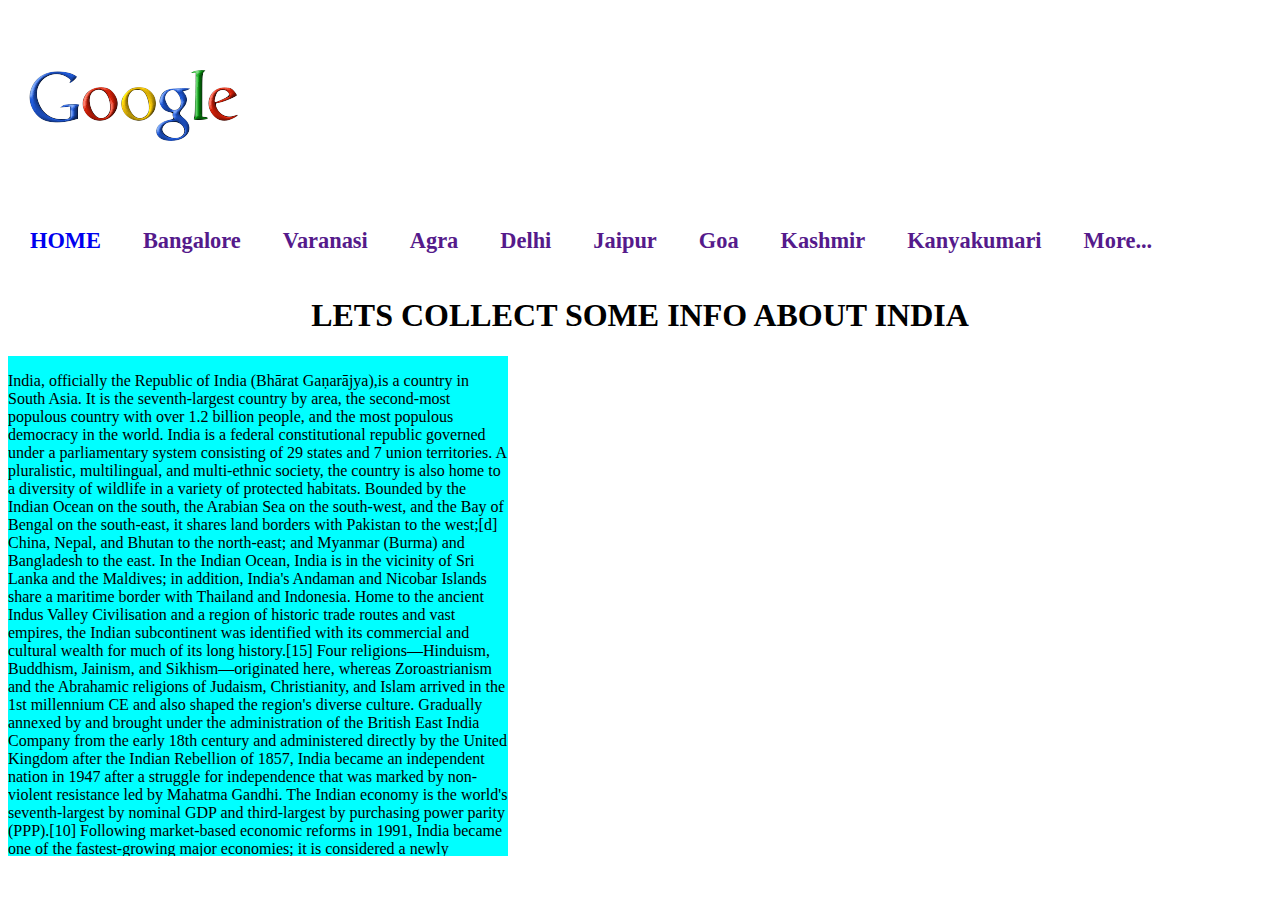
==== abtIndia.html @ 9a6da045 "created a page for about india link" ====
<!DOCTYPE html>
<style type="text/css">
	div.scroll{
		background-color: #00FFFF;
	    width: 500px;
	    height:500px;
	    overflow: scroll;
	}
</style>
<html>
<head>
	<title>about india</title>
	<link rel="stylesheet" type="text/css" href="main.css">
</head>
<body>
<div>
		<table cellpadding="20">
			<tc>
				<td><a href="./index.html">HOME</a></td>
				<td><a href="">Bangalore</a></td>
				<td><a href="">Varanasi</a></td>
				<td><a href="">Agra</a></td>
				<td><a href="">Delhi</a></td>
				<td><a href="">Jaipur</a></td>
				<td><a href="">Goa</a></td>
				<td><a href="">Kashmir</a></td>
				<td><a href="">Kanyakumari</a></td>
				<td><a href="">More...</a></td>
				<a href="http://www.google.com"><img class="searchImage" src="./images/googleImage.png"></a>
			</tc>
		</table>
	</div>
<center>
	<h1>LETS COLLECT SOME INFO ABOUT INDIA</h1>
</center>
<div class='scroll'>
	<p>India, officially the Republic of India (Bhārat Gaṇarājya),is a country in South Asia. It is the seventh-largest country by area, the second-most populous country with over 1.2 billion people, and the most populous democracy in the world. India is a federal constitutional republic governed under a parliamentary system consisting of 29 states and 7 union territories. A pluralistic, multilingual, and multi-ethnic society, the country is also home to a diversity of wildlife in a variety of protected habitats. Bounded by the Indian Ocean on the south, the Arabian Sea on the south-west, and the Bay of Bengal on the south-east, it shares land borders with Pakistan to the west;[d] China, Nepal, and Bhutan to the north-east; and Myanmar (Burma) and Bangladesh to the east. In the Indian Ocean, India is in the vicinity of Sri Lanka and the Maldives; in addition, India's Andaman and Nicobar Islands share a maritime border with Thailand and Indonesia.

	Home to the ancient Indus Valley Civilisation and a region of historic trade routes and vast empires, the Indian subcontinent was identified with its commercial and cultural wealth for much of its long history.[15] Four religions—Hinduism, Buddhism, Jainism, and Sikhism—originated here, whereas Zoroastrianism and the Abrahamic religions of Judaism, Christianity, and Islam arrived in the 1st millennium CE and also shaped the region's diverse culture. Gradually annexed by and brought under the administration of the British East India Company from the early 18th century and administered directly by the United Kingdom after the Indian Rebellion of 1857, India became an independent nation in 1947 after a struggle for independence that was marked by non-violent resistance led by Mahatma Gandhi.

	The Indian economy is the world's seventh-largest by nominal GDP and third-largest by purchasing power parity (PPP).[10] Following market-based economic reforms in 1991, India became one of the fastest-growing major economies; it is considered a newly industrialised country. However, it continues to face the challenges of poverty, corruption, malnutrition, inadequate public healthcare, and terrorism. A nuclear weapons state and a regional power, it has the third-largest standing army in the world and ranks ninth in military expenditure among nations.</p>
</div>
</body>
</html>
---- main.css ----
body {
	background-color: white;
	/*background-color: #e1b681;*/
}


.tagLine {
	color: white;
	font-size: .4em;
	margin: 10px;
	text-decoration: underline;
}

.header1 {
	margin-top: -1.3em;
	height: 40px;
	background-image: url(./images/header1.jpg);

}
.header2 {
	height: 80px;
	background-image: url(./images/header2.jpg);
	width: 1425px;
}

.googleIcon {
	float: right;
	margin-top: .1cm;
	height: 50px;
	width: 100px;
	margin-right: -.15cm;
}



table {
	font-weight: bold;
	font-family: fantasy;
	font-size: 140%;
	border-color: black;
}

a {
	text-decoration: none;
	opacity: 1;
}

a:hover {
	border-bottom: 5px solid red; 
}

.homePageImage {
	width: 900px;
	height: 650px;
	float: center;
	overflow: auto;
	padding-right: 450px;
}


.searchImage:hover {
	background-color: red;
}

.referalIcons {
	float: right;
	margin:  0 2px;
	width: 30px;
	height: 30px;
}
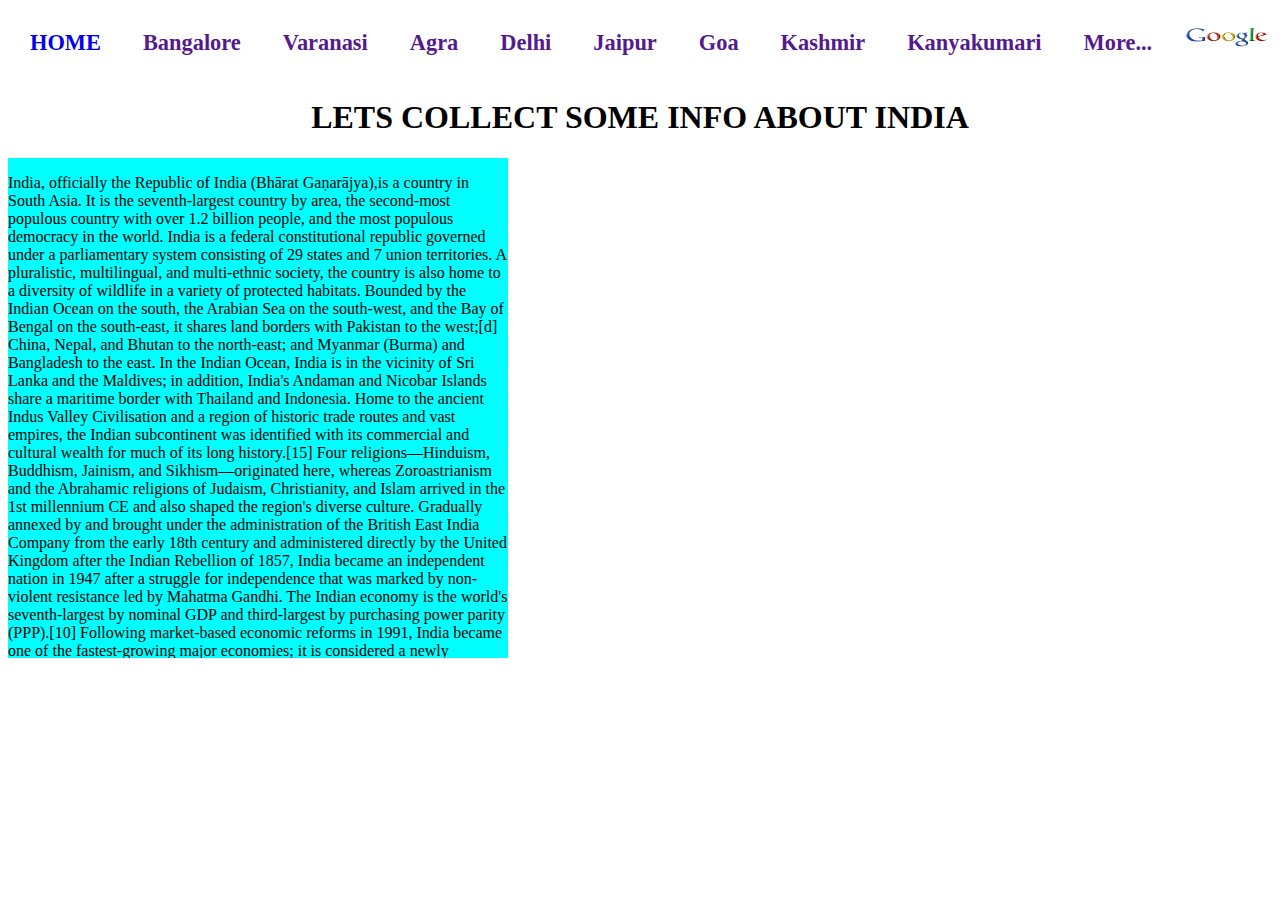
==== commit 237b566b: "added the images on home page" ====
--- a/abtIndia.html
+++ b/abtIndia.html
@@ -26,7 +26,7 @@
 				<td><a href="">Kashmir</a></td>
 				<td><a href="">Kanyakumari</a></td>
 				<td><a href="">More...</a></td>
-				<a href="http://www.google.com"><img class="searchImage" src="./images/googleImage.png"></a>
+				<a href="http://www.google.com"><img class="googleIcon" src="./images/googleImage.png"></a>
 			</tc>
 		</table>
 	</div>
--- a/main.css
+++ b/main.css
@@ -3,7 +3,7 @@
 	background-color: white;
 	/*background-color: #e1b681;*/
 }
-
+img[mainpage]{}
 
 .tagLine {
 	color: white;
@@ -21,6 +21,7 @@
 .header2 {
 	height: 80px;
 	background-image: url(./images/header2.jpg);
+	background-size: 100%;
 	width: 1425px;
 }
 
@@ -51,11 +52,11 @@
 }
 
 .homePageImage {
-	width: 900px;
-	height: 650px;
+	width: 1200px;
+	height: 550px;
 	float: center;
 	overflow: auto;
-	padding-right: 450px;
+	/*padding-right: 450px;*/
 }
 
 
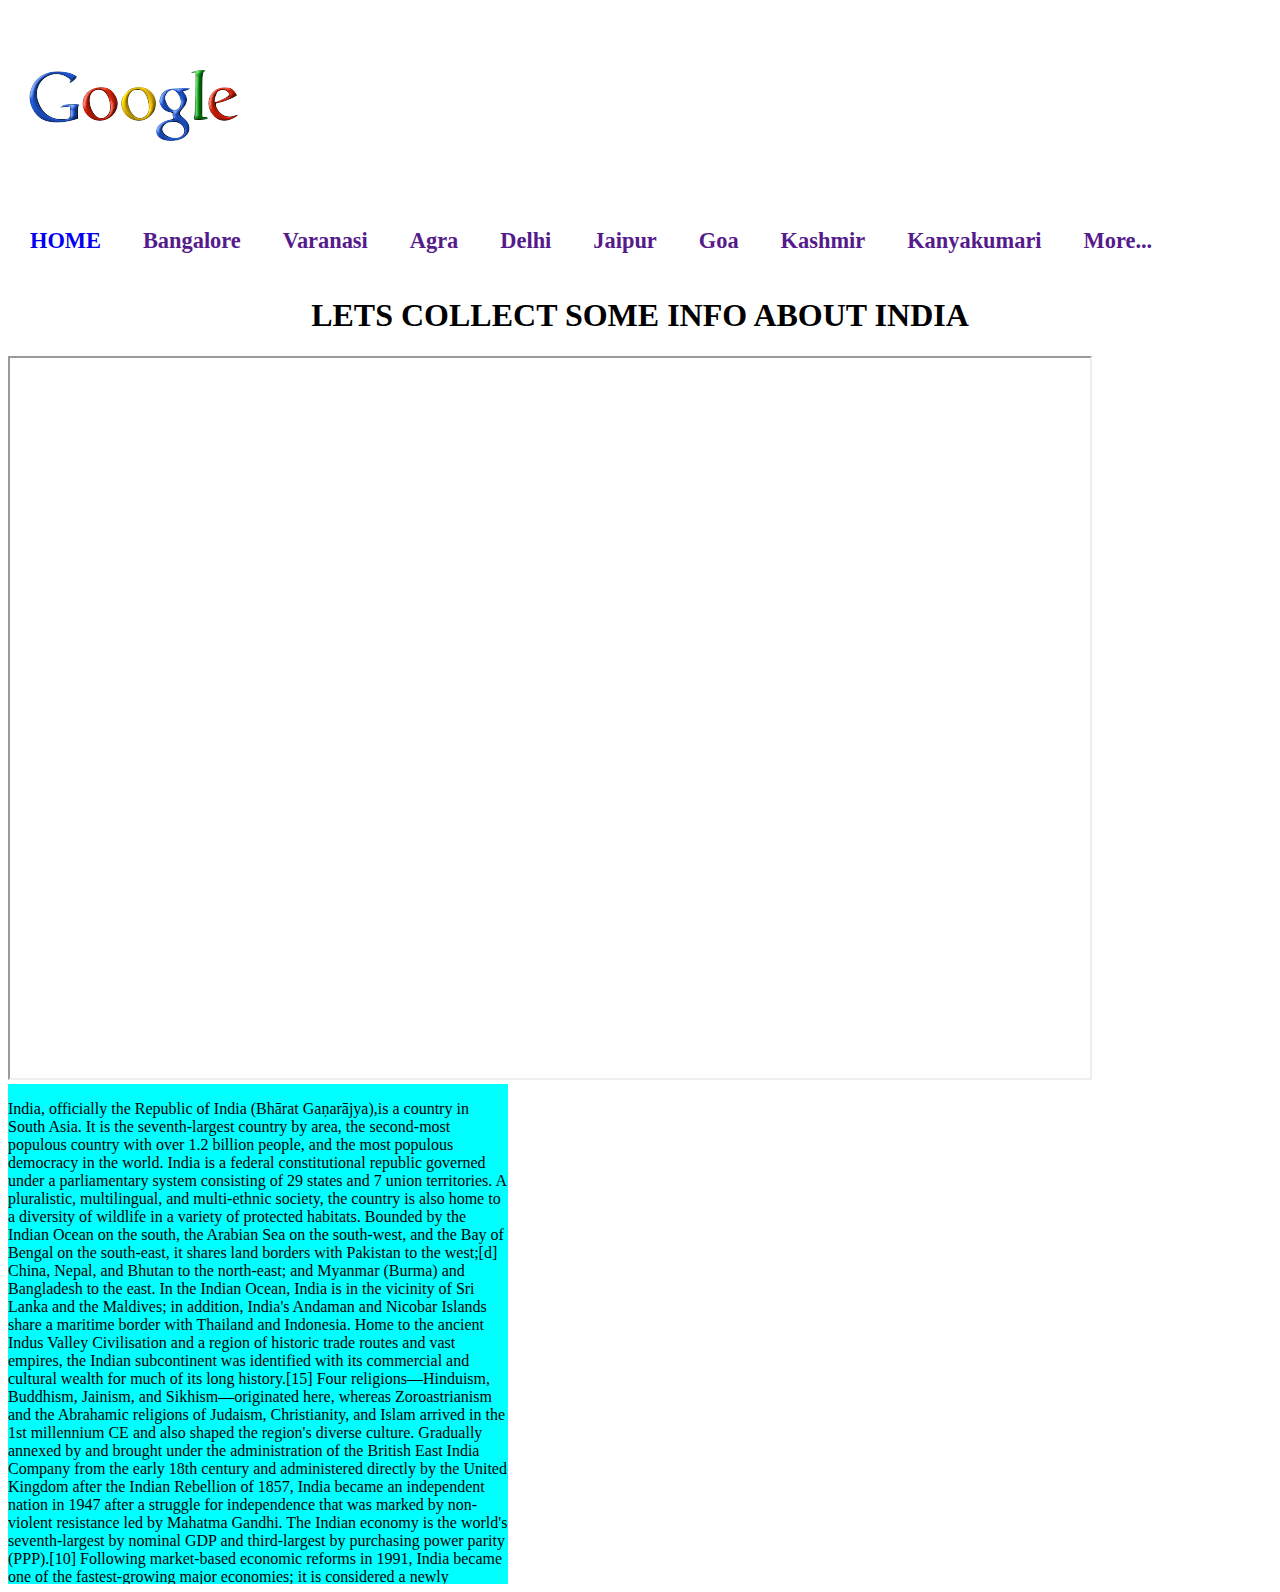
==== commit 92779942: "added the footer" ====
--- a/abtIndia.html
+++ b/abtIndia.html
@@ -26,13 +26,14 @@
 				<td><a href="">Kashmir</a></td>
 				<td><a href="">Kanyakumari</a></td>
 				<td><a href="">More...</a></td>
-				<a href="http://www.google.com"><img class="googleIcon" src="./images/googleImage.png"></a>
+				<a href="http://www.google.com"><img class="searchImage" src="./images/googleImage.png"></a>
 			</tc>
 		</table>
 	</div>
 <center>
 	<h1>LETS COLLECT SOME INFO ABOUT INDIA</h1>
 </center>
+	<iframe width="1080" height="720" src="https://www.youtube.com/watch?v=7E3NGHX8QEQ"></iframe>
 <div class='scroll'>
 	<p>India, officially the Republic of India (Bhārat Gaṇarājya),is a country in South Asia. It is the seventh-largest country by area, the second-most populous country with over 1.2 billion people, and the most populous democracy in the world. India is a federal constitutional republic governed under a parliamentary system consisting of 29 states and 7 union territories. A pluralistic, multilingual, and multi-ethnic society, the country is also home to a diversity of wildlife in a variety of protected habitats. Bounded by the Indian Ocean on the south, the Arabian Sea on the south-west, and the Bay of Bengal on the south-east, it shares land borders with Pakistan to the west;[d] China, Nepal, and Bhutan to the north-east; and Myanmar (Burma) and Bangladesh to the east. In the Indian Ocean, India is in the vicinity of Sri Lanka and the Maldives; in addition, India's Andaman and Nicobar Islands share a maritime border with Thailand and Indonesia.
 
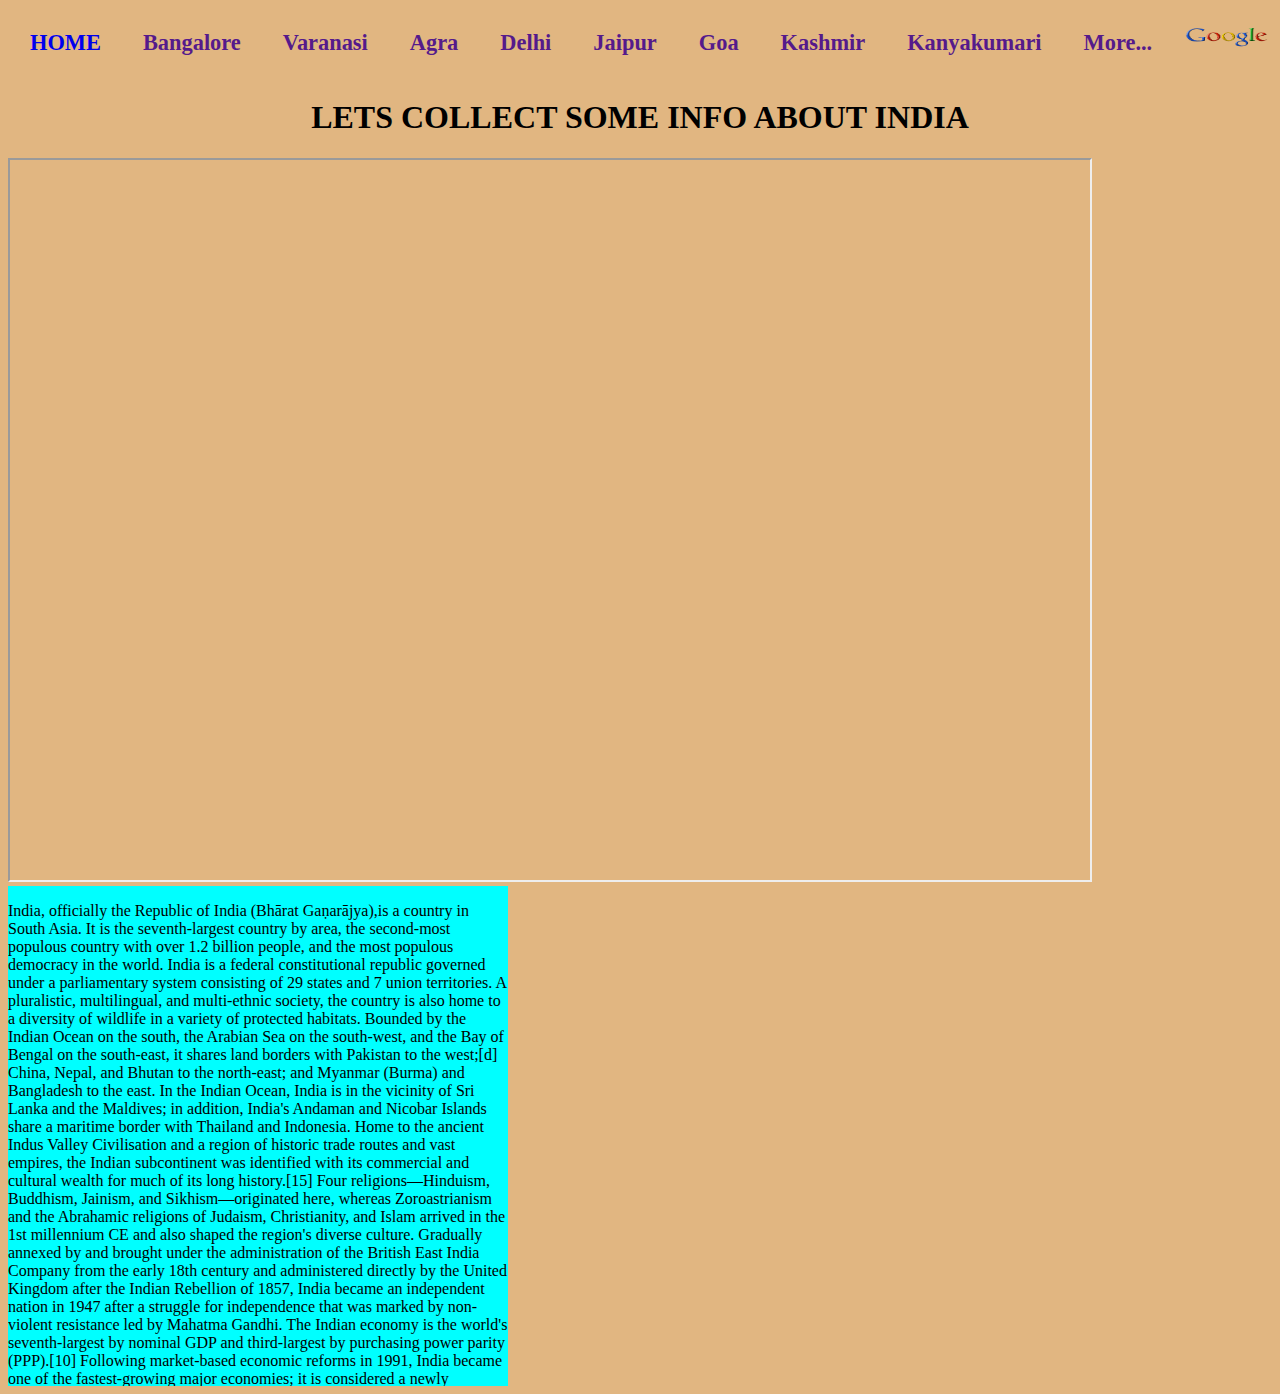
==== commit 40878380: "last changes maded in Go india webpage" ====
--- a/abtIndia.html
+++ b/abtIndia.html
@@ -26,7 +26,7 @@
 				<td><a href="">Kashmir</a></td>
 				<td><a href="">Kanyakumari</a></td>
 				<td><a href="">More...</a></td>
-				<a href="http://www.google.com"><img class="searchImage" src="./images/googleImage.png"></a>
+				<a href="http://www.google.com"><img class="googleIcon" src="./images/googleImage.png"></a>
 			</tc>
 		</table>
 	</div>
--- a/main.css
+++ b/main.css
@@ -1,7 +1,8 @@
 
 body {
-	background-color: white;
-	/*background-color: #e1b681;*/
+	background-color: blue;
+	position: relative;
+	background-color: #e1b681;
 }
 img[mainpage]{}
 
@@ -69,4 +70,9 @@
 	margin:  0 2px;
 	width: 30px;
 	height: 30px;
+}
+
+footer > img {
+	width: 100%;
+	height: 500px;
 }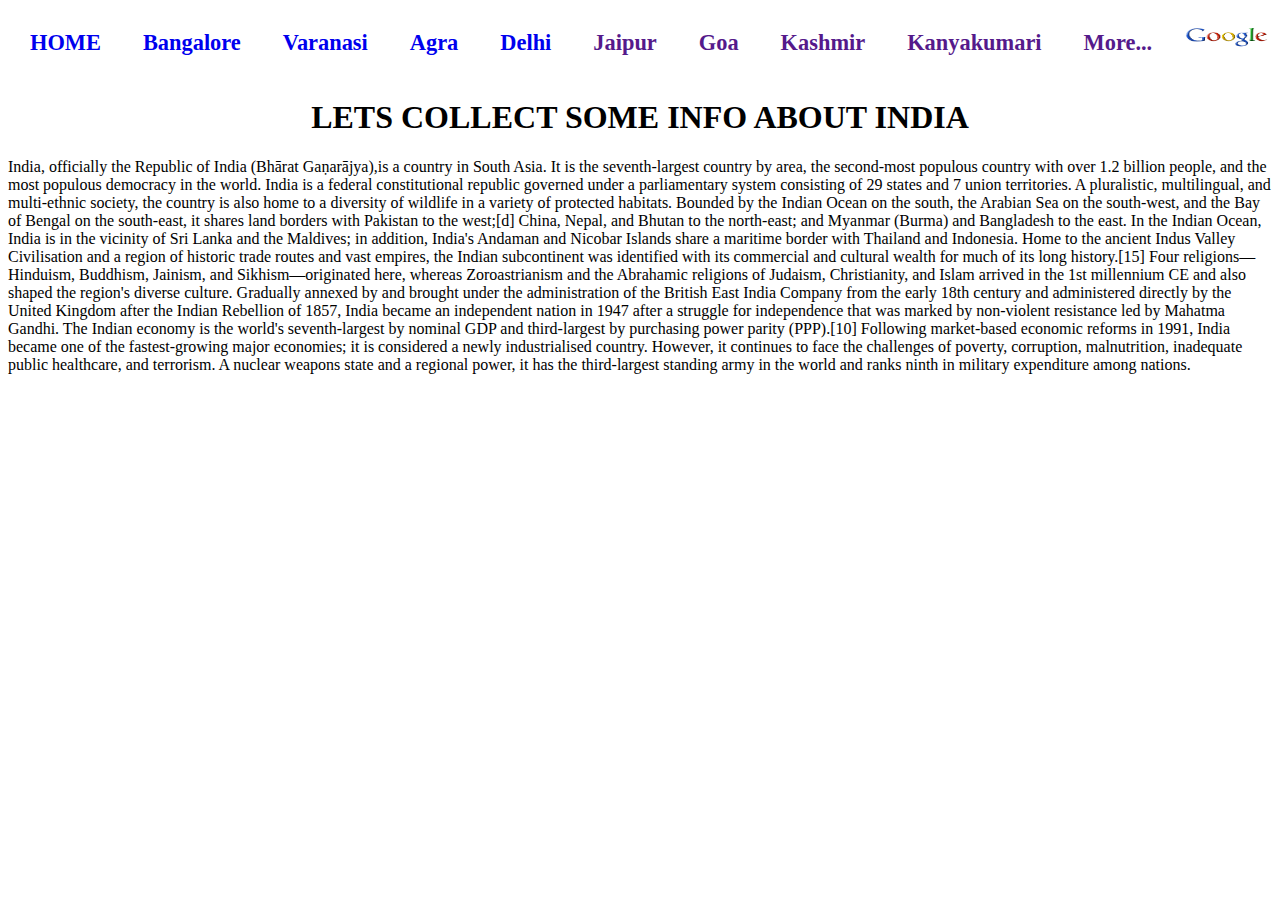
==== commit 2644abcc: "changed the shape of icons of social networking" ====
--- a/abtIndia.html
+++ b/abtIndia.html
@@ -16,30 +16,29 @@
 <div>
 		<table cellpadding="20">
 			<tc>
-				<td><a href="./index.html">HOME</a></td>
-				<td><a href="">Bangalore</a></td>
-				<td><a href="">Varanasi</a></td>
-				<td><a href="">Agra</a></td>
-				<td><a href="">Delhi</a></td>
+				<td><a href="index.html">HOME</a></td>
+				<td><a href="#">Bangalore</a></td>
+				<td><a href="#">Varanasi</a></td>
+				<td><a href="#">Agra</a></td>
+				<td><a href="#">Delhi</a></td>
 				<td><a href="">Jaipur</a></td>
 				<td><a href="">Goa</a></td>
 				<td><a href="">Kashmir</a></td>
 				<td><a href="">Kanyakumari</a></td>
 				<td><a href="">More...</a></td>
-				<a href="http://www.google.com"><img class="googleIcon" src="./images/googleImage.png"></a>
+				<a href="http://www.google.com"><img class="googleIcon	" src="./images/googleImage.png"></a>
 			</tc>
 		</table>
 	</div>
 <center>
 	<h1>LETS COLLECT SOME INFO ABOUT INDIA</h1>
 </center>
-	<iframe width="1080" height="720" src="https://www.youtube.com/watch?v=7E3NGHX8QEQ"></iframe>
-<div class='scroll'>
+
 	<p>India, officially the Republic of India (Bhārat Gaṇarājya),is a country in South Asia. It is the seventh-largest country by area, the second-most populous country with over 1.2 billion people, and the most populous democracy in the world. India is a federal constitutional republic governed under a parliamentary system consisting of 29 states and 7 union territories. A pluralistic, multilingual, and multi-ethnic society, the country is also home to a diversity of wildlife in a variety of protected habitats. Bounded by the Indian Ocean on the south, the Arabian Sea on the south-west, and the Bay of Bengal on the south-east, it shares land borders with Pakistan to the west;[d] China, Nepal, and Bhutan to the north-east; and Myanmar (Burma) and Bangladesh to the east. In the Indian Ocean, India is in the vicinity of Sri Lanka and the Maldives; in addition, India's Andaman and Nicobar Islands share a maritime border with Thailand and Indonesia.
 
 	Home to the ancient Indus Valley Civilisation and a region of historic trade routes and vast empires, the Indian subcontinent was identified with its commercial and cultural wealth for much of its long history.[15] Four religions—Hinduism, Buddhism, Jainism, and Sikhism—originated here, whereas Zoroastrianism and the Abrahamic religions of Judaism, Christianity, and Islam arrived in the 1st millennium CE and also shaped the region's diverse culture. Gradually annexed by and brought under the administration of the British East India Company from the early 18th century and administered directly by the United Kingdom after the Indian Rebellion of 1857, India became an independent nation in 1947 after a struggle for independence that was marked by non-violent resistance led by Mahatma Gandhi.
 
 	The Indian economy is the world's seventh-largest by nominal GDP and third-largest by purchasing power parity (PPP).[10] Following market-based economic reforms in 1991, India became one of the fastest-growing major economies; it is considered a newly industrialised country. However, it continues to face the challenges of poverty, corruption, malnutrition, inadequate public healthcare, and terrorism. A nuclear weapons state and a regional power, it has the third-largest standing army in the world and ranks ninth in military expenditure among nations.</p>
-</div>
+
 </body>
 </html>--- a/main.css
+++ b/main.css
@@ -1,18 +1,18 @@
 
 body {
-	background-color: blue;
-	position: relative;
-	background-color: #e1b681;
+	background-color: white;
 }
-img[mainpage]{}
-
+.a {
+  width: 200px;
+  height: 200px;
+  border-radius: 50%;
+}
 .tagLine {
 	color: white;
 	font-size: .4em;
 	margin: 10px;
 	text-decoration: underline;
 }
-
 .header1 {
 	margin-top: -1.3em;
 	height: 40px;
@@ -25,7 +25,6 @@
 	background-size: 100%;
 	width: 1425px;
 }
-
 .googleIcon {
 	float: right;
 	margin-top: .1cm;
@@ -33,46 +32,33 @@
 	width: 100px;
 	margin-right: -.15cm;
 }
-
-
-
 table {
 	font-weight: bold;
 	font-family: fantasy;
 	font-size: 140%;
 	border-color: black;
 }
-
 a {
 	text-decoration: none;
 	opacity: 1;
 }
-
 a:hover {
 	border-bottom: 5px solid red; 
 }
-
 .homePageImage {
 	width: 1200px;
-	height: 550px;
+	height: 600px;
 	float: center;
 	overflow: auto;
 	/*padding-right: 450px;*/
 }
-
-
 .searchImage:hover {
 	background-color: red;
 }
-
 .referalIcons {
 	float: right;
 	margin:  0 2px;
-	width: 30px;
-	height: 30px;
-}
-
-footer > img {
-	width: 100%;
-	height: 500px;
+	width: 40px;
+	height: 40px;
+	border-radius: 50%;
 }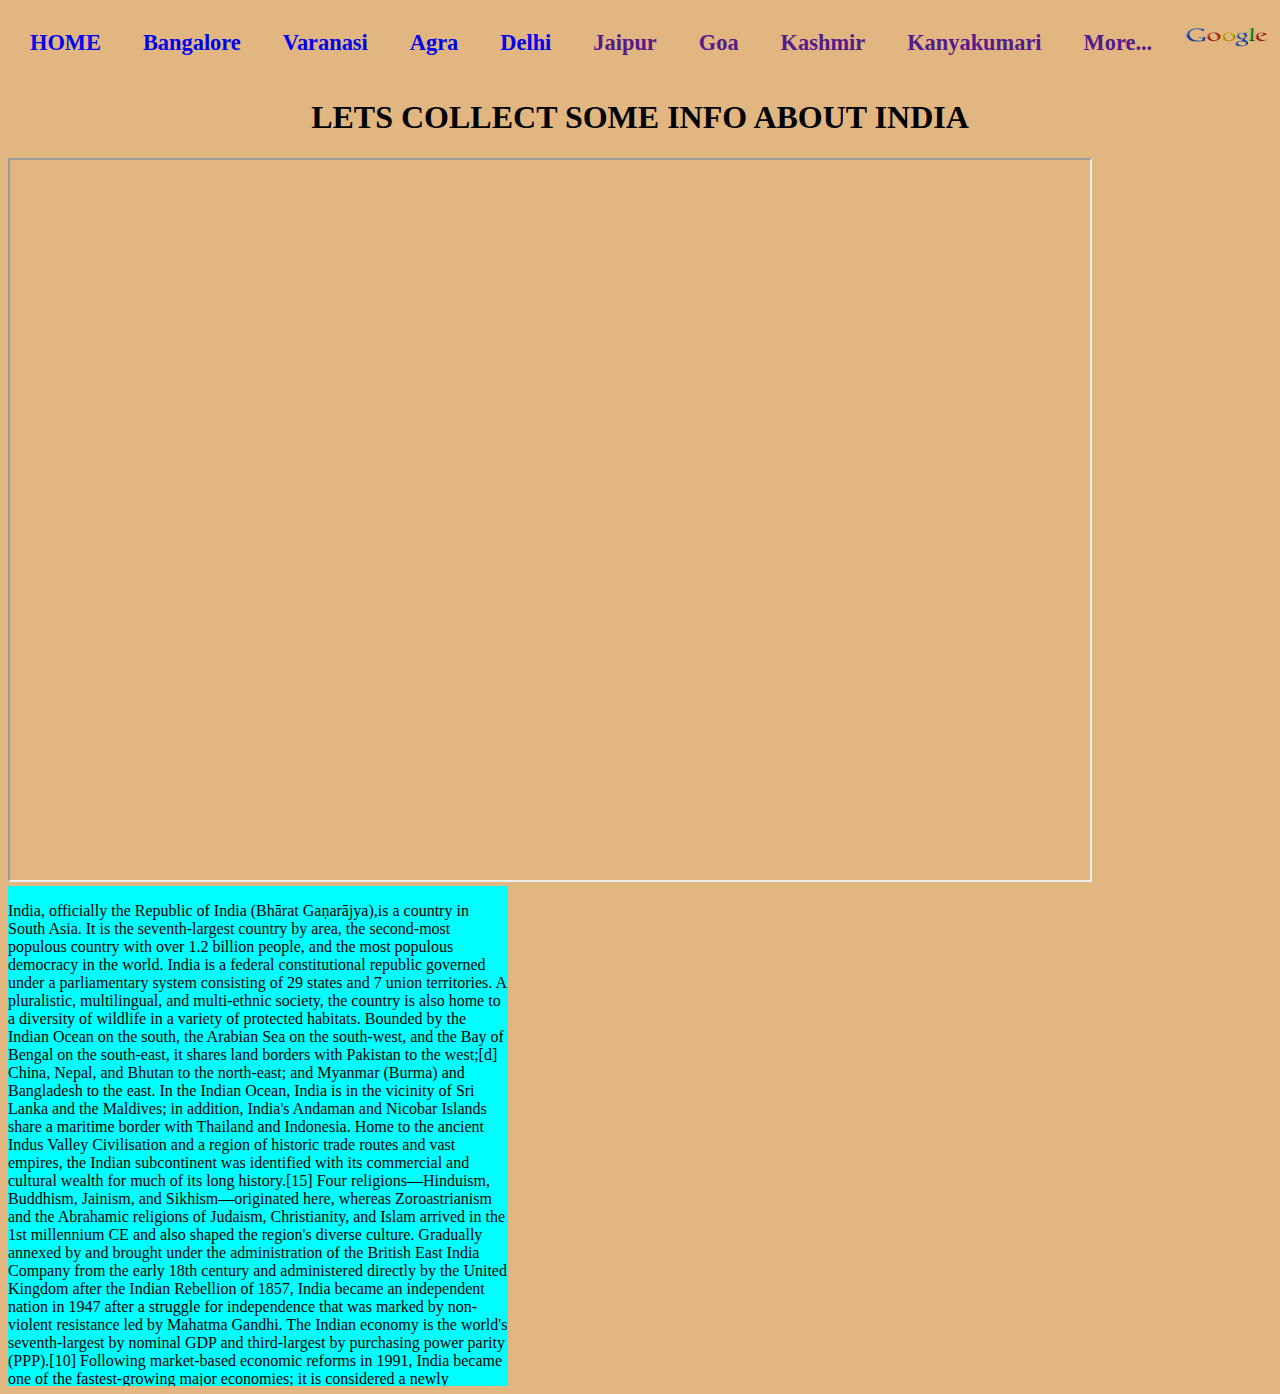
==== commit 6b40edd9: "commiting because i m not able to push and pull" ====
--- a/abtIndia.html
+++ b/abtIndia.html
@@ -33,7 +33,8 @@
 <center>
 	<h1>LETS COLLECT SOME INFO ABOUT INDIA</h1>
 </center>
-
+	<iframe width="1080" height="720" src="https://www.youtube.com/watch?v=7E3NGHX8QEQ"></iframe>
+<div class='scroll'>
 	<p>India, officially the Republic of India (Bhārat Gaṇarājya),is a country in South Asia. It is the seventh-largest country by area, the second-most populous country with over 1.2 billion people, and the most populous democracy in the world. India is a federal constitutional republic governed under a parliamentary system consisting of 29 states and 7 union territories. A pluralistic, multilingual, and multi-ethnic society, the country is also home to a diversity of wildlife in a variety of protected habitats. Bounded by the Indian Ocean on the south, the Arabian Sea on the south-west, and the Bay of Bengal on the south-east, it shares land borders with Pakistan to the west;[d] China, Nepal, and Bhutan to the north-east; and Myanmar (Burma) and Bangladesh to the east. In the Indian Ocean, India is in the vicinity of Sri Lanka and the Maldives; in addition, India's Andaman and Nicobar Islands share a maritime border with Thailand and Indonesia.
 
 	Home to the ancient Indus Valley Civilisation and a region of historic trade routes and vast empires, the Indian subcontinent was identified with its commercial and cultural wealth for much of its long history.[15] Four religions—Hinduism, Buddhism, Jainism, and Sikhism—originated here, whereas Zoroastrianism and the Abrahamic religions of Judaism, Christianity, and Islam arrived in the 1st millennium CE and also shaped the region's diverse culture. Gradually annexed by and brought under the administration of the British East India Company from the early 18th century and administered directly by the United Kingdom after the Indian Rebellion of 1857, India became an independent nation in 1947 after a struggle for independence that was marked by non-violent resistance led by Mahatma Gandhi.
--- a/main.css
+++ b/main.css
@@ -1,6 +1,7 @@
 
 body {
-	background-color: white;
+	position: relative;
+	background-color: #e1b681;
 }
 .a {
   width: 200px;
@@ -61,4 +62,9 @@
 	width: 40px;
 	height: 40px;
 	border-radius: 50%;
+}
+
+footer > img {
+	width: 100%;
+	height: 500px;
 }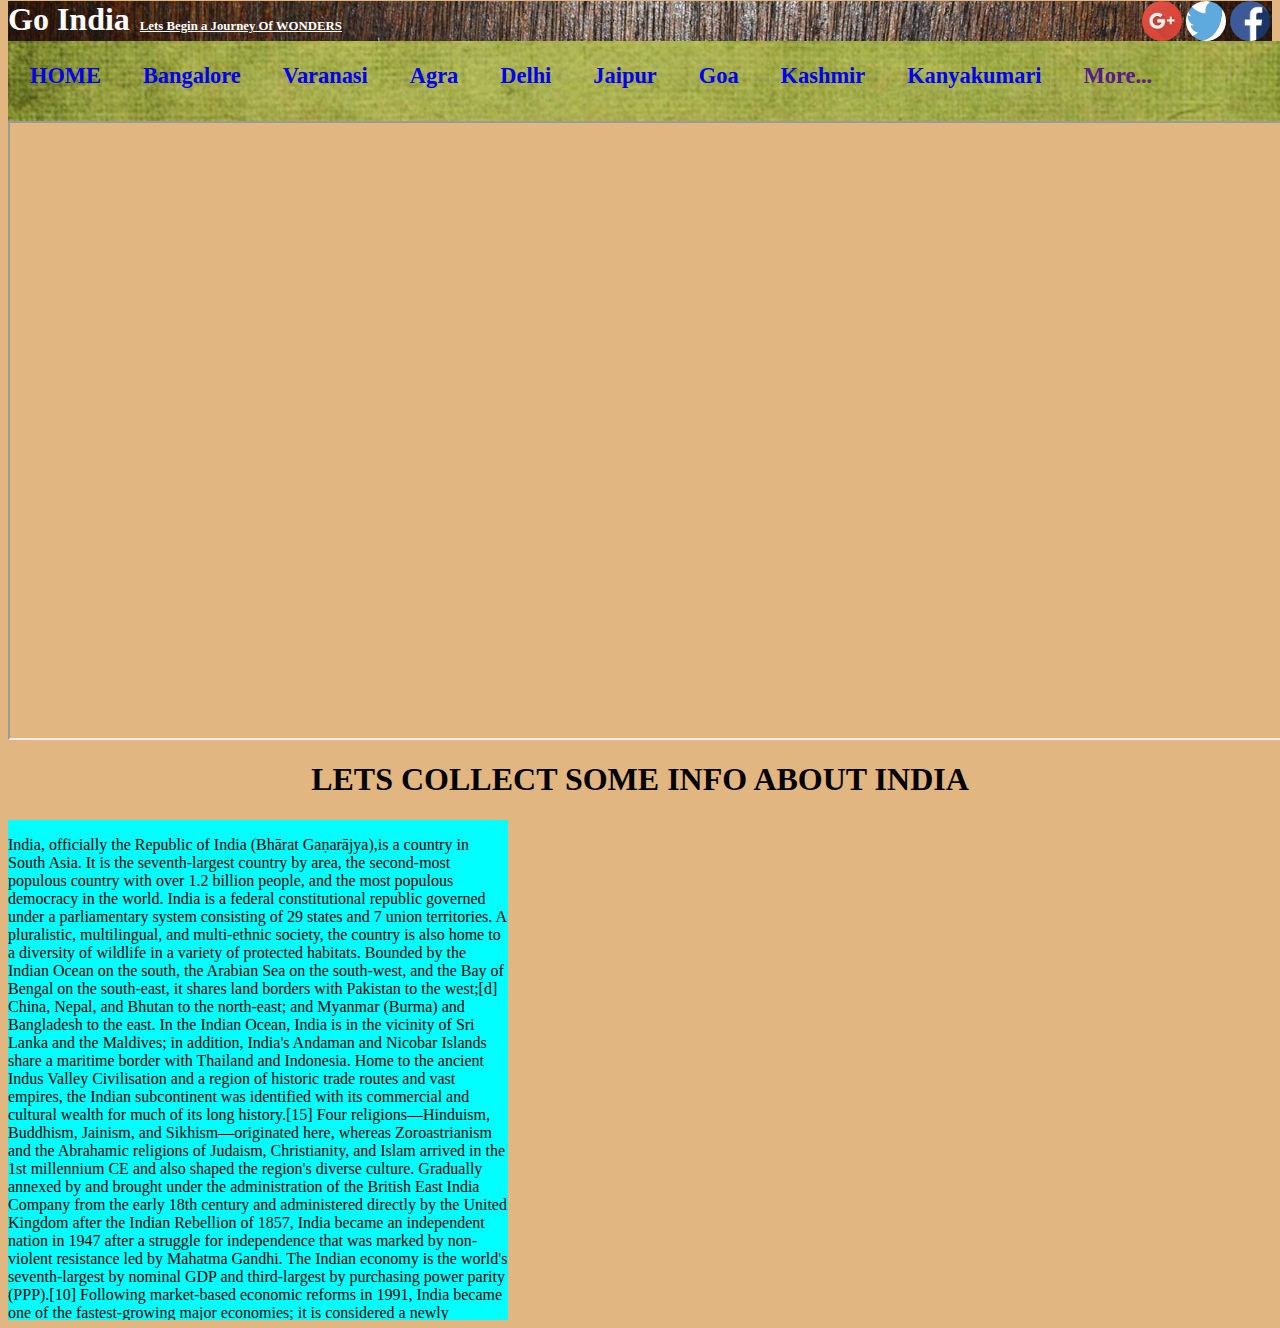
==== commit 770799b9: "added headers in abt india page" ====
--- a/abtIndia.html
+++ b/abtIndia.html
@@ -13,33 +13,41 @@
 	<link rel="stylesheet" type="text/css" href="main.css">
 </head>
 <body>
-<div>
+    <div class="header1">
+		<a href="https://www.facebook.com/harshavardhan1982?fref=ts"><img class="referalIcons" src="./images/fb.png"></a>
+		<a href="http://www.twitter.com"><img class="referalIcons" src="./images/twitter.png"></a>
+		<a href="https://plus.google.com"><img class="referalIcons" src="./images/GooglePlus.png"></a>
+		<h1 style="color:white">Go India<span class="tagLine">Lets Begin a Journey Of WONDERS</span></h1>
+	</div>
+
+
+	<div class="header2">
 		<table cellpadding="20">
 			<tc>
-				<td><a href="index.html">HOME</a></td>
-				<td><a href="#">Bangalore</a></td>
-				<td><a href="#">Varanasi</a></td>
-				<td><a href="#">Agra</a></td>
-				<td><a href="#">Delhi</a></td>
-				<td><a href="">Jaipur</a></td>
-				<td><a href="">Goa</a></td>
-				<td><a href="">Kashmir</a></td>
-				<td><a href="">Kanyakumari</a></td>
+				<td><a href="./index.html">HOME</a></td>
+				<td><a href="http://www.karnatakatourism.org/">Bangalore</a></td>
+				<td><a href="http://www.varanasicity.com/">Varanasi</a></td>
+				<td><a href="http://agra.nic.in/tourist.htm">Agra</a></td>
+				<td><a href="http://www.delhitourism.gov.in/delhitourism/index.jsp">Delhi</a></td>
+				<td><a href="http://www.jaipur.org.uk/">Jaipur</a></td>
+				<td><a href="http://goa-tourism.com/">Goa</a></td>
+				<td><a href="http://jktourism.org/">Kashmir</a></td>
+				<td><a href="http://www.kanyakumari.ind.in/">Kanyakumari</a></td>
 				<td><a href="">More...</a></td>
-				<a href="http://www.google.com"><img class="googleIcon	" src="./images/googleImage.png"></a>
+				<a href="http://www.google.com"><img class="googleIcon" src="./images/googleImage.png"></a>
 			</tc>
 		</table>
 	</div>
+	<iframe align="center" width="1430" height="615" src="https://www.youtube.com/embed/ulE2CbvCCG0?autoplay=0"></iframe>
 <center>
 	<h1>LETS COLLECT SOME INFO ABOUT INDIA</h1>
 </center>
-	<iframe width="1080" height="720" src="https://www.youtube.com/watch?v=7E3NGHX8QEQ"></iframe>
 <div class='scroll'>
 	<p>India, officially the Republic of India (Bhārat Gaṇarājya),is a country in South Asia. It is the seventh-largest country by area, the second-most populous country with over 1.2 billion people, and the most populous democracy in the world. India is a federal constitutional republic governed under a parliamentary system consisting of 29 states and 7 union territories. A pluralistic, multilingual, and multi-ethnic society, the country is also home to a diversity of wildlife in a variety of protected habitats. Bounded by the Indian Ocean on the south, the Arabian Sea on the south-west, and the Bay of Bengal on the south-east, it shares land borders with Pakistan to the west;[d] China, Nepal, and Bhutan to the north-east; and Myanmar (Burma) and Bangladesh to the east. In the Indian Ocean, India is in the vicinity of Sri Lanka and the Maldives; in addition, India's Andaman and Nicobar Islands share a maritime border with Thailand and Indonesia.
 
 	Home to the ancient Indus Valley Civilisation and a region of historic trade routes and vast empires, the Indian subcontinent was identified with its commercial and cultural wealth for much of its long history.[15] Four religions—Hinduism, Buddhism, Jainism, and Sikhism—originated here, whereas Zoroastrianism and the Abrahamic religions of Judaism, Christianity, and Islam arrived in the 1st millennium CE and also shaped the region's diverse culture. Gradually annexed by and brought under the administration of the British East India Company from the early 18th century and administered directly by the United Kingdom after the Indian Rebellion of 1857, India became an independent nation in 1947 after a struggle for independence that was marked by non-violent resistance led by Mahatma Gandhi.
 
 	The Indian economy is the world's seventh-largest by nominal GDP and third-largest by purchasing power parity (PPP).[10] Following market-based economic reforms in 1991, India became one of the fastest-growing major economies; it is considered a newly industrialised country. However, it continues to face the challenges of poverty, corruption, malnutrition, inadequate public healthcare, and terrorism. A nuclear weapons state and a regional power, it has the third-largest standing army in the world and ranks ninth in military expenditure among nations.</p>
-
+</div>
 </body>
 </html>